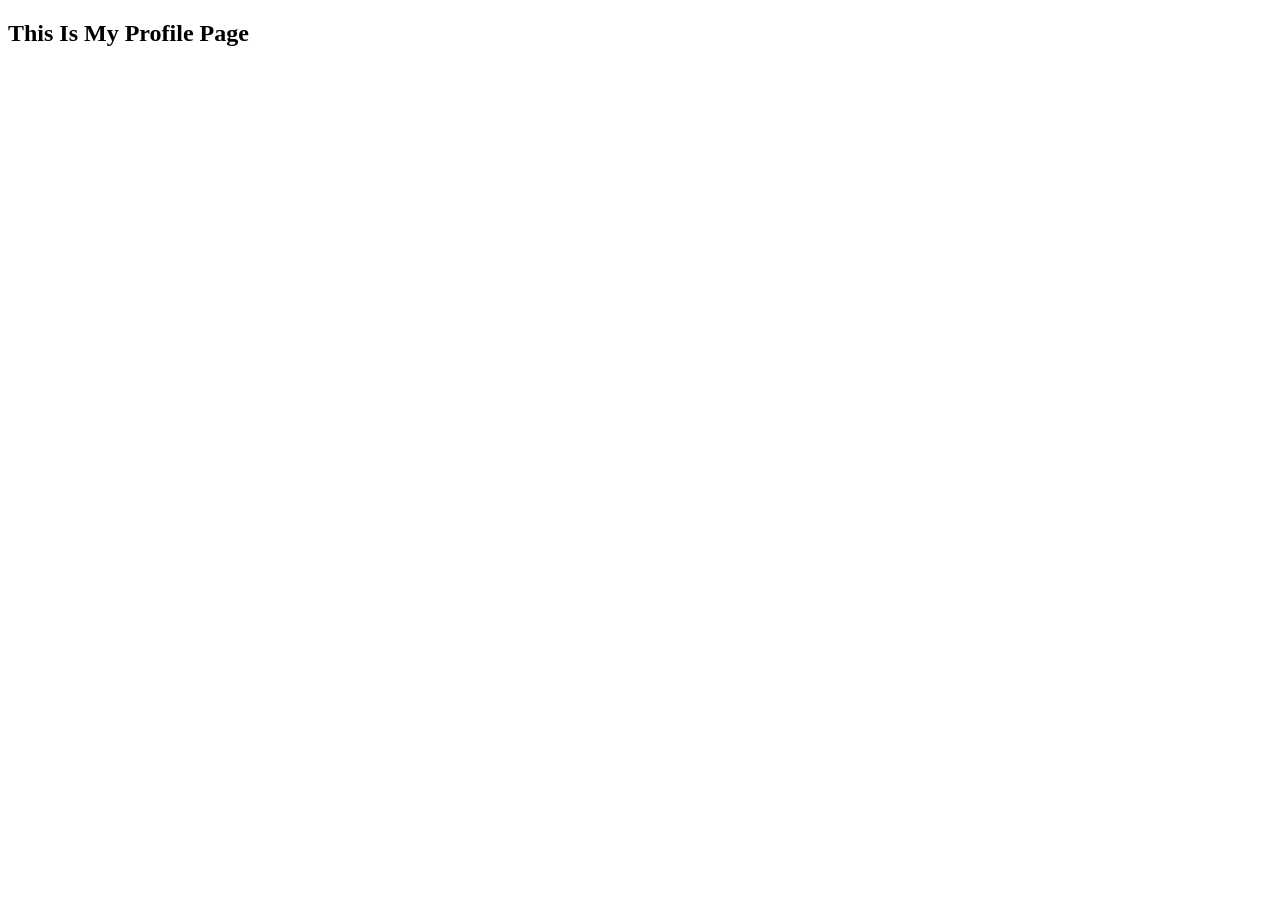
==== index.html @ 64106cdb "Add files via upload" ====
<!DOCTYPE html>
<html lang="en">
<head>
    <meta charset="UTF-8">
    <meta name="viewport" content="width=
    , initial-scale=1.0">
    <title>Profile Page</title>
</head>
<body>
    <h2>This Is My Profile Page</h2>
</body>
</html>
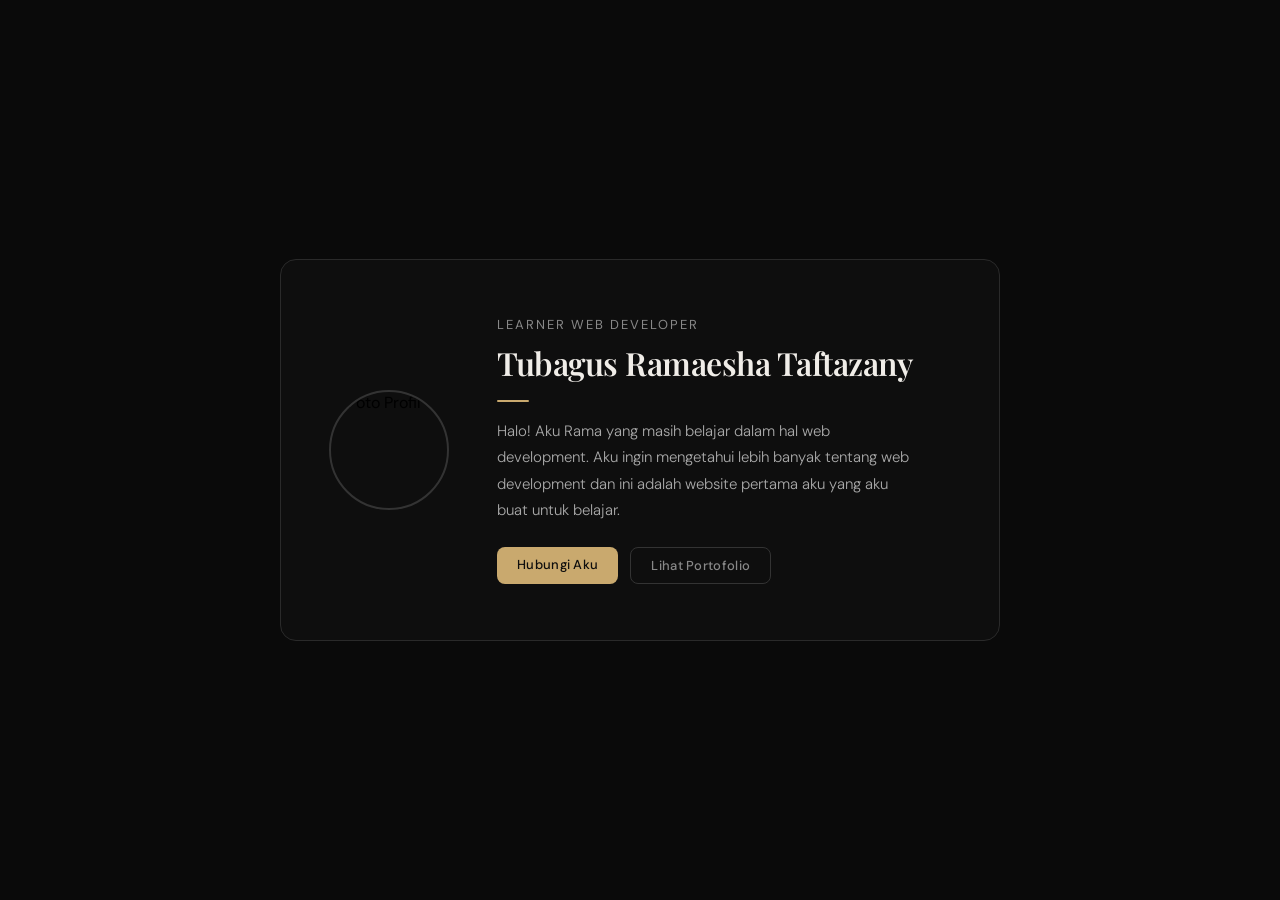
==== commit ce0af1f3: "Update index.html" ====
--- a/index.html
+++ b/index.html
@@ -2,11 +2,129 @@
 <html lang="en">
 <head>
     <meta charset="UTF-8">
-    <meta name="viewport" content="width=
-    , initial-scale=1.0">
+    <meta name="viewport" content="width=device-width, initial-scale=1.0">
     <title>Profile Page</title>
+     <link href="https://fonts.googleapis.com/css2?family=Playfair+Display:wght@400;600&family=DM+Sans:wght@300;400;500&display=swap" rel="stylesheet">
+    <style>
+        * { margin: 0; padding: 0; box-sizing: border-box; }
+
+        body {
+            background: #0a0a0a;
+            font-family: 'DM Sans', sans-serif;
+            min-height: 100vh;
+            display: flex;
+            align-items: center;
+            justify-content: center;
+            padding: 40px 20px;
+        }
+
+        .hero {
+            display: flex;
+            align-items: center;
+            gap: 48px;
+            background: #0e0e0e;
+            border: 1px solid #2a2a2a;
+            border-radius: 16px;
+            padding: 56px 48px;
+            max-width: 720px;
+            width: 100%;
+        }
+
+        .hero-avatar {
+            width: 120px;
+            height: 120px;
+            border-radius: 50%;
+            border: 2px solid #333;
+            flex-shrink: 0;
+            overflow: hidden;
+        }
+
+        .hero-avatar img {
+            width: 100%;
+            height: 100%;
+            object-fit: cover;
+        }
+
+        .hero-role {
+            font-size: 13px;
+            font-weight: 400;
+            color: #888;
+            letter-spacing: 2px;
+            text-transform: uppercase;
+            margin-bottom: 8px;
+        }
+
+        .hero-name {
+            font-family: 'Playfair Display', serif;
+            font-size: 32px;
+            font-weight: 600;
+            color: #f0ede8;
+            letter-spacing: -0.5px;
+            margin-bottom: 16px;
+        }
+
+        .hero-divider {
+            width: 32px;
+            height: 2px;
+            background: #c9a96e;
+            border-radius: 2px;
+            margin-bottom: 16px;
+        }
+
+        .hero-bio {
+            font-size: 15px;
+            font-weight: 300;
+            color: #aaa;
+            line-height: 1.75;
+            margin-bottom: 24px;
+            max-width: 420px;
+        }
+
+        .hero-links {
+            display: flex;
+            gap: 12px;
+        }
+
+        .btn {
+            padding: 9px 20px;
+            border-radius: 8px;
+            font-size: 13px;
+            font-weight: 500;
+            text-decoration: none;
+            letter-spacing: 0.3px;
+            cursor: pointer;
+        }
+
+        .btn-primary {
+            background: #c9a96e;
+            color: #0e0e0e;
+            border: none;
+        }
+
+        .btn-secondary {
+            background: transparent;
+            color: #888;
+            border: 1px solid #333;
+        }
+    </style>
 </head>
 <body>
-    <h2>This Is My Profile Page</h2>
+    <section class="hero">
+        <img class="hero-avatar" src="picture/picture.jpeg" alt="Foto Profil">
+        <div>
+            <p class="hero-role">Learner Web Developer</p>
+            <h1 class="hero-name">Tubagus Ramaesha Taftazany</h1>
+            <div class="hero-divider"></div>
+            <p class="hero-bio">
+                Halo! Aku Rama yang masih belajar dalam hal web development.
+                Aku ingin mengetahui lebih banyak tentang web development dan ini adalah website pertama aku yang aku buat untuk belajar.
+                
+            </p>
+            <div class="hero-links">
+                <a href="mailto:ramaeshatz@gmail.com" class="btn btn-primary">Hubungi Aku</a>
+                <a href="portofolio.html" class="btn btn-secondary">Lihat Portofolio</a>
+            </div>
+        </div>
+    </section>
 </body>
-</html>+</html>
